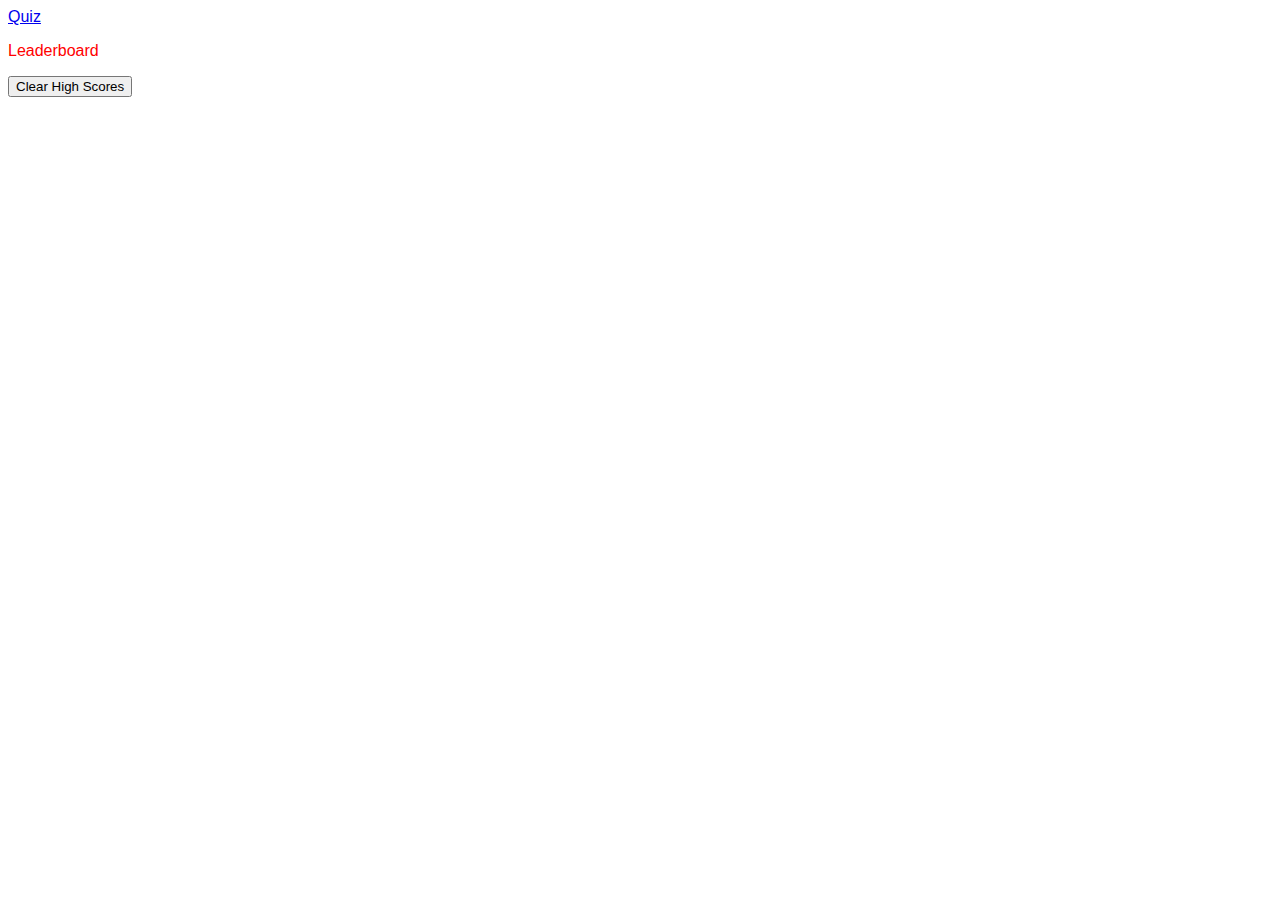
==== pages/highScores.html @ 5d20d17e "yup" ====
<!DOCTYPE html>
<html lang="en">
<link rel="stylesheet" href="../assets/style.css" />

<head>
  <meta charset="UTF-8">
  <meta name="viewport" content="width=device-width, initial-scale=1.0">
  <title>Coding Quiz</title>
</head>
<header>
  <div id="mainPage">
    <a href="../index.html" target="_blank">Quiz</a>
  </div>
  <div id="score"></div>
  <div id="countdown"></div>
</header>

<body>
  <main id="page-content">
    <div>
      <p>
        Leaderboard
      </p>
      <ul id="ulScores">
        
      </ul>
    </div>
  </main>

  <script src="../pages/scriptHighScore.js"></script>
</body>

</html>
---- assets/style.css ----
header {
  color: blueviolet;
  font-family: Impact, 'Arial Narrow Bold', sans-serif;
}

.btn {
  color: blue;
  font-weight: bold;
}

body {
  font-family: Impact, 'Arial Narrow Bold', sans-serif;
}

#page-content {
  color: red;
}

.button {
  color: rgb(15, 238, 15);
  font-weight: bold;
  background-color: rgb(0, 0, 0);
}
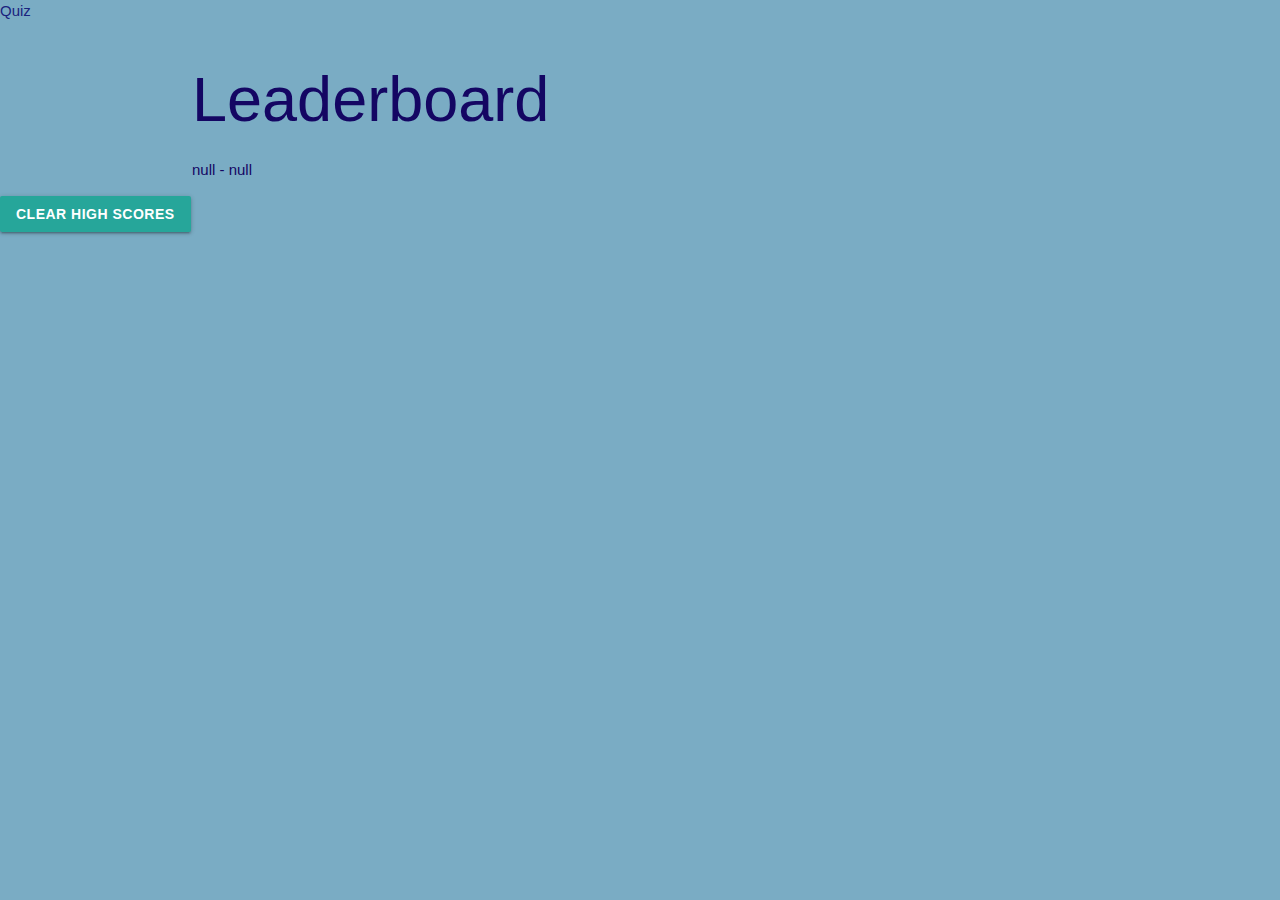
==== commit e3c5f232: "added style" ====
--- a/pages/highScores.html
+++ b/pages/highScores.html
@@ -1,33 +1,37 @@
 <!DOCTYPE html>
 <html lang="en">
 <link rel="stylesheet" href="../assets/style.css" />
+<link rel="stylesheet" href="https://cdnjs.cloudflare.com/ajax/libs/materialize/1.0.0/css/materialize.min.css">
+
 
 <head>
   <meta charset="UTF-8">
   <meta name="viewport" content="width=device-width, initial-scale=1.0">
-  <title>Coding Quiz</title>
+  <title>High Scores</title>
 </head>
 <header>
   <div id="mainPage">
-    <a href="../index.html" target="_blank">Quiz</a>
+    <a href="../index.html" target="_blank" class=" indigo-text text-darken-4">Quiz</a>
   </div>
   <div id="score"></div>
   <div id="countdown"></div>
 </header>
 
 <body>
-  <main id="page-content">
+  <main id="page-content" class="container">
     <div>
-      <p>
+      <h1>
         Leaderboard
-      </p>
+      </h1>
       <ul id="ulScores">
-        
+
       </ul>
     </div>
   </main>
 
   <script src="../pages/scriptHighScore.js"></script>
+  <script src="https://cdnjs.cloudflare.com/ajax/libs/materialize/1.0.0/js/materialize.min.js"></script>
+
 </body>
 
 </html>--- a/assets/style.css
+++ b/assets/style.css
@@ -1,23 +1,21 @@
 header {
-  color: blueviolet;
   font-family: Impact, 'Arial Narrow Bold', sans-serif;
 }
 
+body {
+  background-color: rgb(122, 172, 196);
+}
+
+.container {
+  font-family: 'Lucida Sans', 'Lucida Sans Regular', 'Lucida Grande', 'Lucida Sans Unicode', Verdana, sans-serif;
+  color: rgb(20, 6, 99);
+}
+
+
 .btn {
-  color: blue;
   font-weight: bold;
 }
 
-body {
-  font-family: Impact, 'Arial Narrow Bold', sans-serif;
-}
-
-#page-content {
-  color: red;
-}
-
-.button {
-  color: rgb(15, 238, 15);
-  font-weight: bold;
-  background-color: rgb(0, 0, 0);
+.hide {
+  display: none;
 }